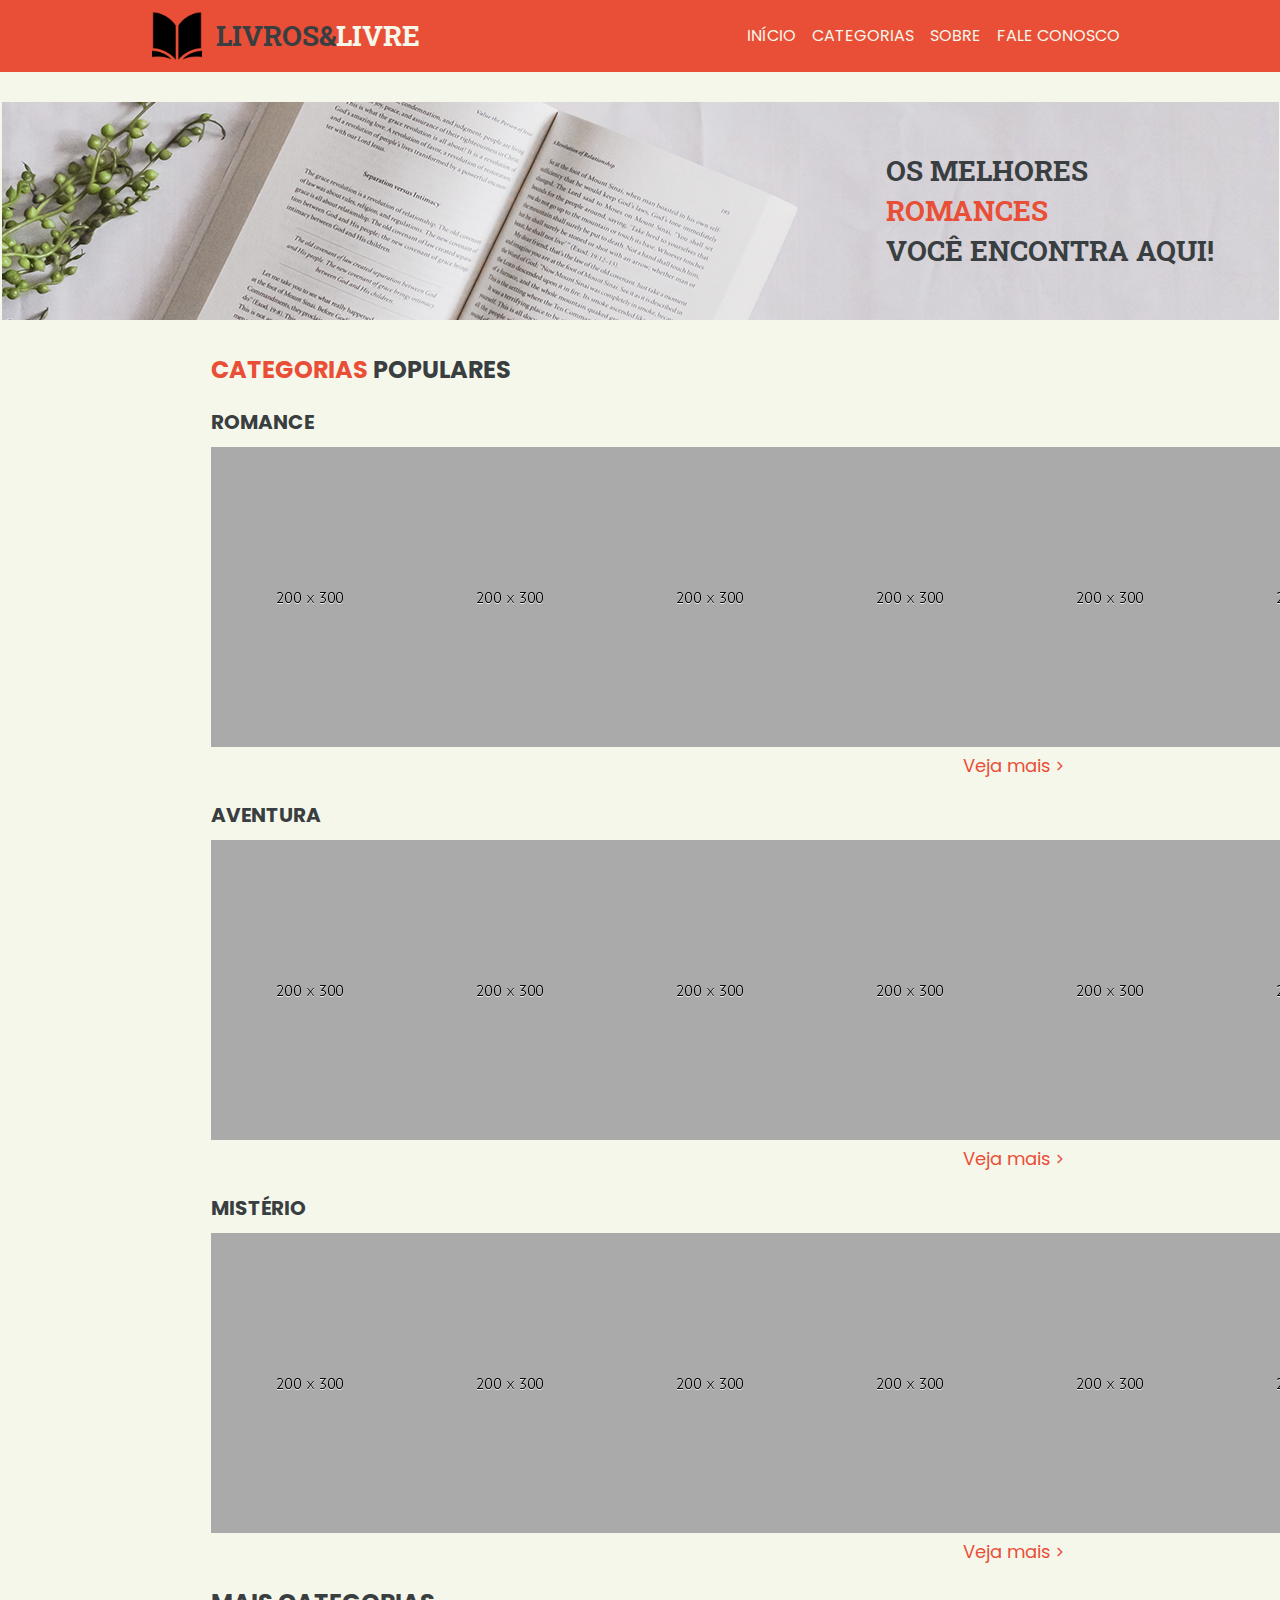
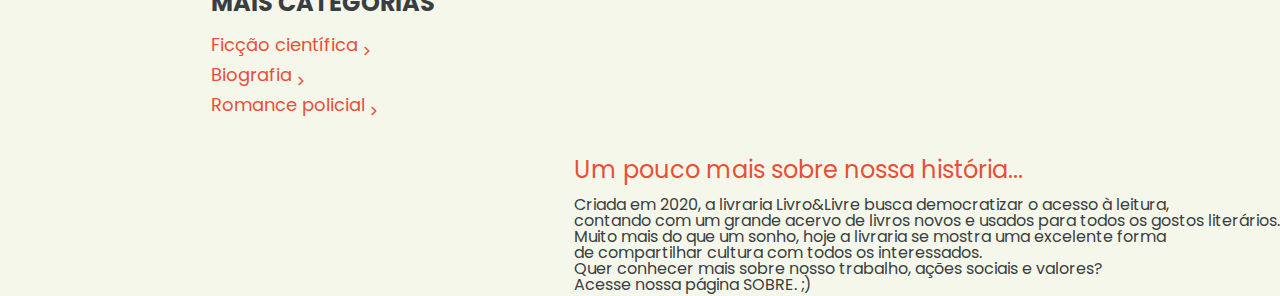
==== index.html @ b9f2df88 "Inicio projeto livraria" ====
<!DOCTYPE html>
<html lang="en">
<head>
    <meta charset="UTF-8">
    <title>Livraria Livro&Livre</title>
    <link rel="icon" href="img/logo.png">
    <link rel="preconnect" href="https://fonts.googleapis.com">
    <link rel="preconnect" href="https://fonts.gstatic.com" crossorigin>
    <link href="https://fonts.googleapis.com/css2?family=Poppins:wght@400;700&family=Roboto+Slab:wght@400;500;700&display=swap" rel="stylesheet">
    <link rel="stylesheet" href="https://fonts.googleapis.com/css2?family=Material+Symbols+Outlined:opsz,wght,FILL,GRAD@48,400,0,0" />

    <link rel="stylesheet" href="css/reset.css">
    <link rel="stylesheet" href="css/base.css">
    <link rel="stylesheet" href="css/cabecalho.css">
    <link rel="stylesheet" href="css/banner.css">
    <link rel="stylesheet" href="css/categorias.css">
    <link rel="stylesheet" href="css/sobre.css">
</head>
<body>
<header>
    <nav class="nav">
        <span class ="logo_menu">
            <img class="logo" src="img/logo.png" alt="Livro aberto, logo da livraria.">
            <h1 class="titulo">LIVROS&<span class="logo_texto">LIVRE</span></h1>
        </span>
        <ul class="nav_menu">
            <li class="menu_link"><a href="#">Início</a></li>
            <li class="menu_link"><a href="#">Categorias</a></li>
            <li class="menu_link"><a href="#">Sobre</a></li>
            <li class="menu_link"><a href="#">Fale Conosco</a></li>
        </ul>
    </nav>
</header>
<section class="banner">
    <img class="banner_img" src="img/banner2.png" alt="Livro, planta, óculos e café sobre mesa.">
    <span class="banner_texto">Os melhores <br><span class="banner_texto-cor">romances</span><br> você encontra aqui!</span>
</section>
<section class="categorias">
    <h3 class="categorias_populares"><span class="categorias_populares-texto">Categorias</span> populares</h3>
    <div class="livros">
        <h4 class="livros_titulo">Romance</h4>
        <span class="livros_container">
            <img src="img/cover.png" alt="Capa de exemplo do livro">
            <img src="img/cover.png" alt="Capa de exemplo do livro">
            <img src="img/cover.png" alt="Capa de exemplo do livro">
            <img src="img/cover.png" alt="Capa de exemplo do livro">
            <img src="img/cover.png" alt="Capa de exemplo do livro">
            <img src="img/cover.png" alt="Capa de exemplo do livro">
        </span>
        <p class="veja_mais"><a href="#">Veja mais<i class="material-symbols-outlined">chevron_right</i></a></p>
    </div>
    <div class="livros">
        <h4 class="livros_titulo">Aventura</h4>
        <span class="livros_container">
            <img src="img/cover.png" alt="Capa de exemplo do livro">
            <img src="img/cover.png" alt="Capa de exemplo do livro">
            <img src="img/cover.png" alt="Capa de exemplo do livro">
            <img src="img/cover.png" alt="Capa de exemplo do livro">
            <img src="img/cover.png" alt="Capa de exemplo do livro">
            <img src="img/cover.png" alt="Capa de exemplo do livro">
        </span>
        <p class="veja_mais"><a href="#">Veja mais<i class="material-symbols-outlined">chevron_right</i></a></p>
    </div>
    <div class="livros">
        <h4 class="livros_titulo">Mistério</h4>
        <span class="livros_container">
            <img src="img/cover.png" alt="Capa de exemplo do livro">
            <img src="img/cover.png" alt="Capa de exemplo do livro">
            <img src="img/cover.png" alt="Capa de exemplo do livro">
            <img src="img/cover.png" alt="Capa de exemplo do livro">
            <img src="img/cover.png" alt="Capa de exemplo do livro">
            <img src="img/cover.png" alt="Capa de exemplo do livro">
        </span>
        <p class="veja_mais"><a href="#">Veja mais<i class="material-symbols-outlined">chevron_right</i></a></p>
    </div>
    <div class="mais_categorias">
        <h4 class="categorias_titulo">Mais categorias</h4>
        <ul class="outras_categorias">
            <li class="outras_categorias-link"><a href="#">Ficção científica<i class="material-symbols-outlined">chevron_right</i></a></li>
            <li class="outras_categorias-link"><a href="#">Biografia<i class="material-symbols-outlined">chevron_right</i></a></li>
            <li class="outras_categorias-link"><a href="#">Romance policial<i class="material-symbols-outlined">chevron_right</i></a></li>
        </ul>
    </div>
</section>
<section class="sobre_index">
    <h4 class="sobre_titulo">Um pouco mais sobre nossa história...</h4>
    <span class="historia">
        <p class="sobre_texto">Criada em 2020, a livraria <span class="sobre_texto-destaque">Livro&Livre</span> busca democratizar o acesso à leitura,<br>
            contando com um grande acervo de livros novos e usados para todos os gostos literários. <br>
            Muito mais do que um sonho,
            hoje a livraria se mostra uma excelente forma <br>
            de compartilhar cultura com todos os interessados. <br>
        <p class="sobre_texto">Quer conhecer mais sobre nosso trabalho, ações sociais e valores? <br>
            Acesse nossa página <span class="sobre_texto-destaque sobre_texto-link">SOBRE</span>. ;) </p>
    </span>
</section>
</body>
</html>
---- css/base.css ----
:root {
    --branco: #F6F7EB;
    --vermelho: #E94F37;
    --preto: #393E41;
}

body {
    background: var(--branco);
    color: var(--preto);
    font-family: 'Poppins', sans-serif;
}
---- css/cabecalho.css ----
.nav {
    background-color: var(--vermelho);
    height: 4.5rem;
    display: flex;
    align-items: center;
    justify-content: space-around;
}

.logo {
    width: 50px;
}

.logo_menu {
    display: flex;
    align-items: center;
}

.titulo {
    padding: 0.5em;
    font-family: 'Roboto Slab', serif;
    font-size: 28px;
    font-weight: bold;
}

.logo_texto {
    color: var(--branco);
}

.nav_menu {
    display: flex;
}

.menu_link {
    display: block;
    text-align: center;
    padding: 0.5em;

    text-transform: uppercase;
    font-size: 16px;
}

.menu_link a {
    text-decoration: none;
    color: var(--branco);
}

.menu_link a:hover {
    color: var(--preto);
    transition: 0.3s;
}
---- css/banner.css ----
.banner {
    margin-top: 30px;

    position: relative;
}

.banner_img {
    width: auto;

    display: block;
    margin: 0 auto;
}

.banner_texto {
    position: absolute;

    top: 50%;
    left: 50%;
    transform: translate(75%, -50%);

    font-family: 'Roboto Slab', serif;
    font-size: 28px;
    font-weight: bold;
    text-transform: uppercase;
    line-height: 40px;
}

.banner_texto-cor {
    color: var(--vermelho);
}
---- css/categorias.css ----
.categorias {
    width: 67%;
    margin: 30px auto 0 auto;
    padding: 0.5em;
}

.categorias_populares, .categorias_titulo {
    font-weight: bold;
    font-size: 24px;
    text-transform: uppercase;
}

.categorias_populares-texto {
    color: var(--vermelho);
}

.livros_titulo {
    font-size: 20px;
    font-weight: bold;
    text-transform: uppercase;

    margin: 30px 0 15px 0;
}

.livros_container {
    display: flex;
    justify-content: space-between;
}

.veja_mais {
    margin-top: 10px;

    text-align: right;
    align-content: center;
    font-size: 18px;
}

.veja_mais a {
    text-decoration: none;
    color: var(--vermelho);
}

.veja_mais a:hover {
    color: var(--preto);
}

.veja_mais i {
    vertical-align: bottom;
    font-size: inherit !important;
}
.outras_categorias i {
    vertical-align: bottom;
    font-size: 18px  !important;
}

.categorias_titulo {
    margin: 30px 0 15px 0;
}

.outras_categorias {
    font-size: 18px;
    line-height: 30px;
}

.outras_categorias i {
    vertical-align: center;
}

.outras_categorias-link a {
    text-decoration: none;
    color: var(--vermelho);
}

.outras_categorias-link a:hover {
    color: var(--preto);
    transition: 0.6s;
}
---- css/sobre.css ----
.sobre_index {
    float: right;
}

.sobre_titulo {
    color: var(--vermelho);
    font-size: 24px;
    margin: 30px 0 15px 0;
}
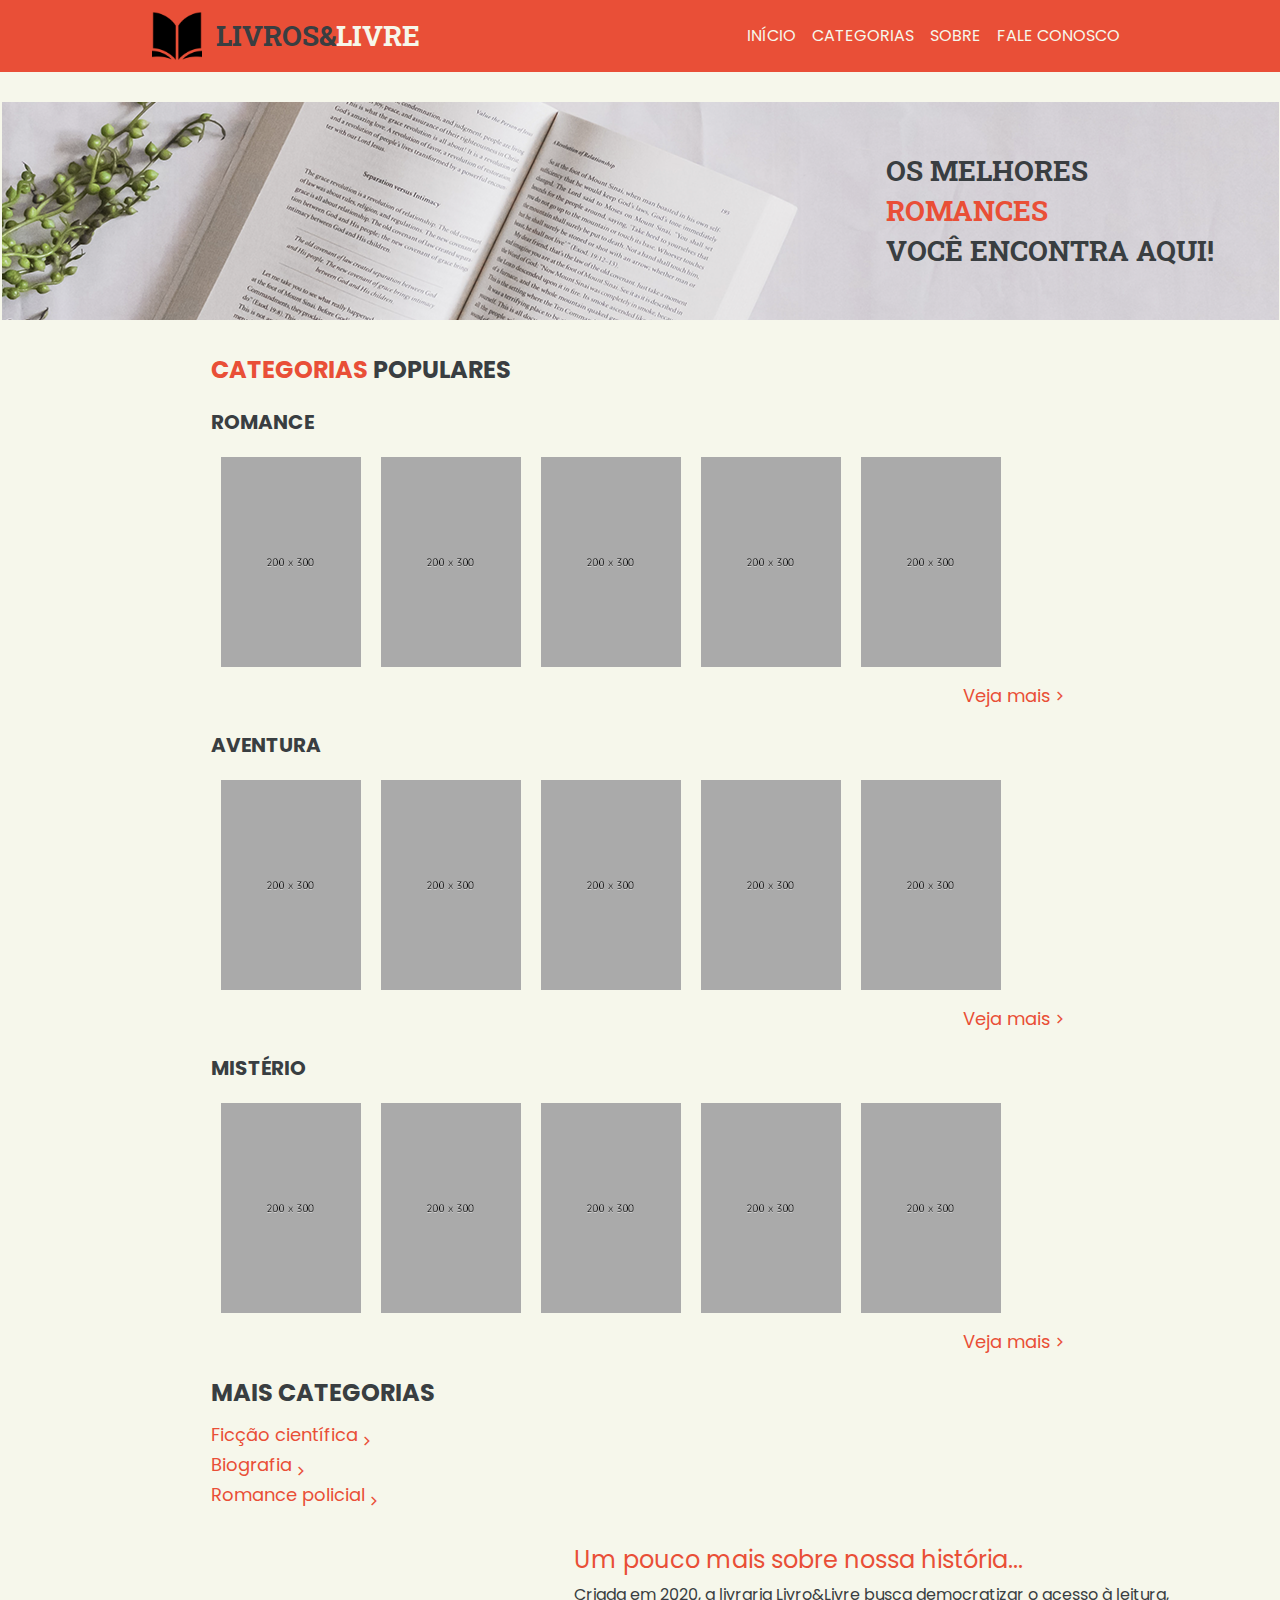
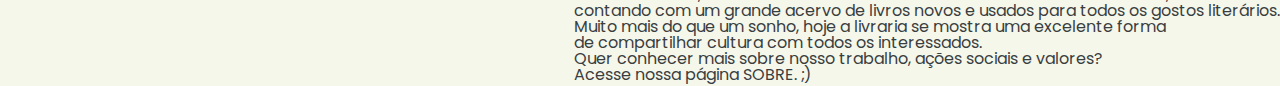
==== commit fd34f08c: "Ajustando responsividade" ====
--- a/index.html
+++ b/index.html
@@ -43,9 +43,9 @@
             <img src="img/cover.png" alt="Capa de exemplo do livro">
             <img src="img/cover.png" alt="Capa de exemplo do livro">
             <img src="img/cover.png" alt="Capa de exemplo do livro">
-            <img src="img/cover.png" alt="Capa de exemplo do livro">
-            <img src="img/cover.png" alt="Capa de exemplo do livro">
-            <img src="img/cover.png" alt="Capa de exemplo do livro">
+            <img class="img_extra" src="img/cover.png" alt="Capa de exemplo do livro">
+            <img class="img_extra" src="img/cover.png" alt="Capa de exemplo do livro">
+            <img class="img_extra img_grande" src="img/cover.png" alt="Capa de exemplo do livro">
         </span>
         <p class="veja_mais"><a href="#">Veja mais<i class="material-symbols-outlined">chevron_right</i></a></p>
     </div>
@@ -55,9 +55,9 @@
             <img src="img/cover.png" alt="Capa de exemplo do livro">
             <img src="img/cover.png" alt="Capa de exemplo do livro">
             <img src="img/cover.png" alt="Capa de exemplo do livro">
-            <img src="img/cover.png" alt="Capa de exemplo do livro">
-            <img src="img/cover.png" alt="Capa de exemplo do livro">
-            <img src="img/cover.png" alt="Capa de exemplo do livro">
+            <img class="img_extra" src="img/cover.png" alt="Capa de exemplo do livro">
+            <img class="img_extra" src="img/cover.png" alt="Capa de exemplo do livro">
+            <img class="img_extra img_grande" src="img/cover.png" alt="Capa de exemplo do livro">
         </span>
         <p class="veja_mais"><a href="#">Veja mais<i class="material-symbols-outlined">chevron_right</i></a></p>
     </div>
@@ -67,9 +67,9 @@
             <img src="img/cover.png" alt="Capa de exemplo do livro">
             <img src="img/cover.png" alt="Capa de exemplo do livro">
             <img src="img/cover.png" alt="Capa de exemplo do livro">
-            <img src="img/cover.png" alt="Capa de exemplo do livro">
-            <img src="img/cover.png" alt="Capa de exemplo do livro">
-            <img src="img/cover.png" alt="Capa de exemplo do livro">
+            <img class="img_extra" src="img/cover.png" alt="Capa de exemplo do livro">
+            <img class="img_extra" src="img/cover.png" alt="Capa de exemplo do livro">
+            <img class="img_extra img_grande" src="img/cover.png" alt="Capa de exemplo do livro">
         </span>
         <p class="veja_mais"><a href="#">Veja mais<i class="material-symbols-outlined">chevron_right</i></a></p>
     </div>
--- a/css/cabecalho.css
+++ b/css/cabecalho.css
@@ -50,3 +50,23 @@
     color: var(--preto);
     transition: 0.3s;
 }
+
+@media only screen and (max-width: 700px) {
+    
+    .logo {
+        width: 25px;
+    }
+    
+    .nav {
+        max-width: 650px;
+    }
+
+    .titulo {
+        font-size: 16px;
+    }
+
+    .menu_link {
+        font-size: 12px;
+        padding: 5px;
+    }
+}--- a/css/banner.css
+++ b/css/banner.css
@@ -27,4 +27,34 @@
 
 .banner_texto-cor {
     color: var(--vermelho);
+}
+
+@media only screen and (max-width: 1240px) {
+    .banner_img {
+        max-width: 850px;
+        height: 250px;
+    }
+
+    .banner_texto {
+        font-size: 24px;
+
+        top: 50%;
+        left: 50%;
+        transform: translate(30%, -50%);
+    }
+}
+
+@media only screen and (max-width: 700px) {
+    .banner_img {
+        max-width: 430px;
+        height: 150px;
+    }
+    
+    .banner_texto {
+        font-size: 18px;
+
+        top: 50%;
+        left: 30%;
+        transform: translate(30%, -50%);
+    }
 }--- a/css/categorias.css
+++ b/css/categorias.css
@@ -27,6 +27,10 @@
     justify-content: space-between;
 }
 
+.livros_container img {
+    padding: 10px;
+}
+
 .veja_mais {
     margin-top: 10px;
 
@@ -50,7 +54,7 @@
 }
 .outras_categorias i {
     vertical-align: bottom;
-    font-size: 18px  !important;
+    font-size: inherit  !important;
 }
 
 .categorias_titulo {
@@ -75,3 +79,51 @@
     color: var(--preto);
     transition: 0.6s;
 }
+
+@media only screen and (max-width: 1400px) {
+    .livros_container img {
+        max-width: 140px;
+    }
+
+    .img_grande {
+        visibility: hidden;
+    }
+}
+
+@media only screen and (max-width: 900px) {
+    .livros_container img {
+        max-width: 100;
+    }
+
+    .img_grande {
+        visibility: hidden;
+    }
+}
+
+@media only screen and (max-width: 700px) {
+    .categorias_populares, .categorias_titulo {
+        font-size: 16px;
+    }
+
+    .livros_titulo {
+        font-size: 14px;
+    }
+
+    .livros_container img {
+        max-width: 100px;
+        padding: 5px;
+    }
+
+    .veja_mais {
+        font-size: 12px;
+    }
+
+    .img_extra {
+        visibility: hidden;
+    }
+
+    .outras_categorias-link {
+        font-size: 12px;
+    }
+     
+}
